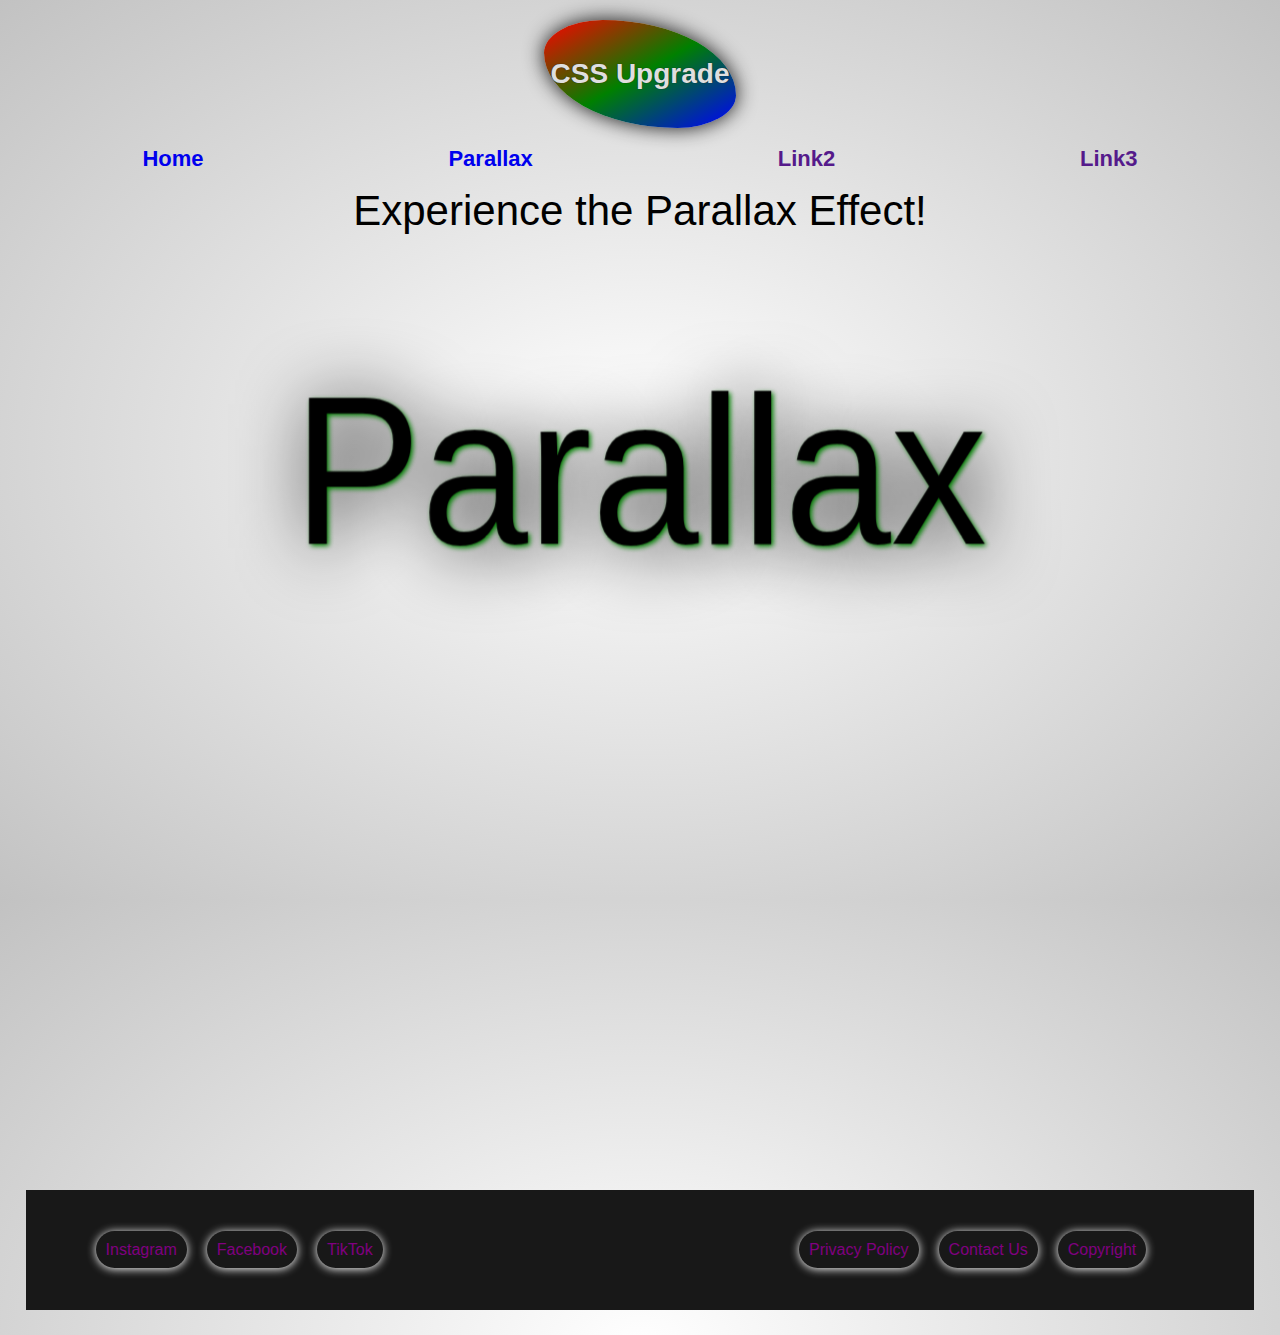
==== parallax.html @ f689a749 "Parallax" ====
<!DOCTYPE html>
<html lang="en">
<head>
    <meta charset="UTF-8">
    <meta name="viewport" content="width=device-width, initial-scale=1.0">
    <link rel="stylesheet" href="parallax.css">
    <link rel="stylesheet" href="_foundation.css">
    <title>CSS Upgrade</title>
</head>

<body>
<header>
    <h1>CSS Upgrade</h1>

    <nav>
        <ul>
            <li><a href="legitimatte.github.io/lab">Home</a></li>
            <li><a href="legitimatte.github.io/lab/parallax">Parallax</a></li>
            <li><a href="">Link2</a></li>
            <li><a href="">Link3</a></li>
        </ul>
    </nav>
</header>

<main>
    <h1>Experience the Parallax Effect!</h1>

    <div id="parallax">
        <div id="section1" class="section">
            <div class="text">Parallax</div>
        </div>

        <div id="section2" class="section">
            <div class="text">Effect</div>
        </div>
    </div>
</main>

<footer>
    <nav id="socials_list">
        <ul>
            <li><a href="">Instagram</a></li>
            <li><a href="">Facebook</a></li>
            <li><a href="">TikTok</a></li>
        </ul>
    </nav>

    <nav id="others_list">
        <ul>
            <li><a href="">Privacy Policy</a></li>
            <li><a href="">Contact Us</a></li>
            <li><a href="">Copyright</a></li>
        </ul>
    </nav>
</footer>
</body>
</html>
---- parallax.css ----
/* 
http://meyerweb.com/eric/tools/css/reset/ 
   v2.0 | 20110126
   License: none (public domain)
*/
html, body, div, span, applet, object, iframe,
h1, h2, h3, h4, h5, h6, p, blockquote, pre,
a, abbr, acronym, address, big, cite, code,
del, dfn, em, img, ins, kbd, q, s, samp,
small, strike, strong, sub, sup, tt, var,
b, u, i, center,
dl, dt, dd, ol, ul, li,
fieldset, form, label, legend,
table, caption, tbody, tfoot, thead, tr, th, td,
article, aside, canvas, details, embed,
figure, figcaption, footer, header, hgroup,
menu, nav, output, ruby, section, summary,
time, mark, audio, video {
  margin: 0;
  padding: 0;
  border: 0;
  font-size: 100%;
  font: inherit;
  vertical-align: baseline;
}

/* HTML5 display-role reset for older browsers */
article, aside, details, figcaption, figure,
footer, header, hgroup, menu, nav, section {
  display: block;
}

body {
  line-height: 1;
}

ol, ul {
  list-style: none;
}

blockquote, q {
  quotes: none;
}

blockquote:before, blockquote:after,
q:before, q:after {
  content: "";
  content: none;
}

table {
  border-collapse: collapse;
  border-spacing: 0;
}

/*MAIN STYLES*/
body {
  background-image: radial-gradient(#fff, #c2c2c2);
  font-family: "Trebuchet MS", "Lucida Sans Unicode", "Lucida Grande", "Lucida Sans", Arial, sans-serif;
  display: flex;
  flex-direction: column;
}

header {
  font-weight: bold;
  display: flex;
  flex-direction: column;
  align-items: center;
}
header h1 {
  display: flex;
  justify-content: center;
  width: 15%;
  font-size: 28px;
  margin: 20px 0 0 0;
  padding: 40px 0;
  color: #DFDFDF;
  border-radius: 35% 80% 35% 80%;
  text-shadow: 0px 0px 1px #181818;
  box-shadow: 0px 0px 20px #181818;
  background-image: linear-gradient(to bottom right, red, green, blue);
}
header nav {
  width: 100%;
}
header nav ul {
  display: flex;
  justify-content: space-around;
  padding: 20px;
}
header nav ul li {
  font-size: 22px;
}
header nav ul li a {
  text-decoration: none;
}
header nav ul li a:hover {
  text-decoration: underline;
}

footer {
  display: flex;
  align-items: center;
  margin: 2%;
  padding: 20px 60px;
  background-color: #181818;
  height: 80px;
}
footer #socials_list {
  width: 75%;
  display: flex;
  justify-content: center;
  justify-content: flex-start;
}
footer #others_list {
  width: 50%;
  display: flex;
  justify-content: center;
}
footer nav ul {
  display: flex;
}
footer nav ul li {
  margin: 0 10px 0 10px;
}
footer nav ul li a {
  text-decoration: none;
  box-shadow: 0px 1px 10px #ffffff;
  border-radius: 20px;
  padding: 10px;
  color: purple;
  transition: 1s;
}
footer nav ul a:hover {
  box-shadow: none;
  background-color: #DFDFDF;
}

html {
  height: 100vh;
  overflow: hidden;
}

main {
  display: flex;
  flex-direction: column;
  align-items: center;
  justify-content: space-evenly;
}

h1 {
  display: flex;
  justify-content: center;
  font-size: 42px;
  margin: 0 0 32px 0;
}

#parallax {
  width: 100vw;
  height: 100vh;
  perspective: 1px;
  overflow-x: hidden;
  overflow-y: scroll;
  transform-style: preserve-3d;
}

.section {
  width: 100%;
  min-height: 100vh;
  position: relative;
  text-shadow: 2px 2px 5px green, 5px 5px 70px black;
  transform-style: preserve-3d;
}

#section1::before {
  content: "";
  width: 100%;
  height: 100%;
  position: absolute;
  background: url(../FREELANCEmattbishopdance/images/BishopTangofusionSQ.jpg) top center;
  background-size: cover;
  transform: translateZ(-1px) scale(2.2);
}

#section2 {
  background-color: purple;
}

.text {
  top: 10%;
  left: 50%;
  position: absolute;
  font-size: 15vw;
  transform: scale(1, 1.1) translate(-50%, 10%);
}/*# sourceMappingURL=parallax.css.map */
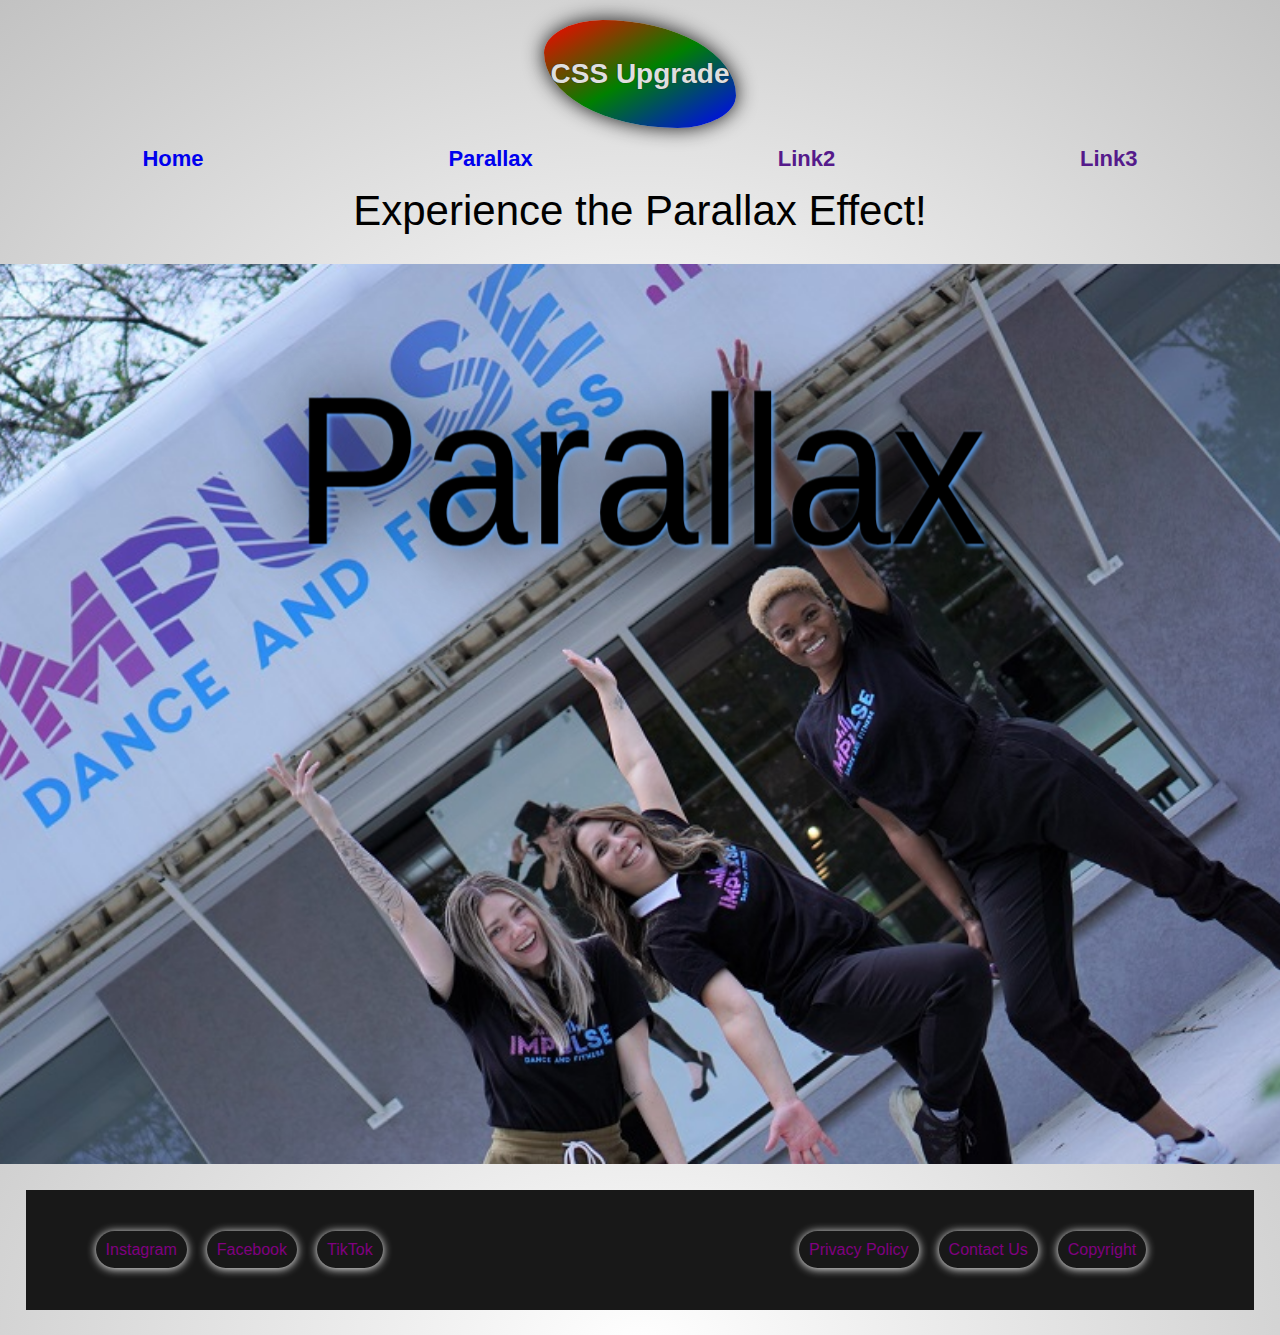
==== commit b23c7e7d: "Parallax" ====
--- a/parallax.html
+++ b/parallax.html
@@ -14,8 +14,8 @@
 
     <nav>
         <ul>
-            <li><a href="legitimatte.github.io/lab">Home</a></li>
-            <li><a href="legitimatte.github.io/lab/parallax">Parallax</a></li>
+            <li><a href="/lab/index.html">Home</a></li>
+            <li><a href="/lab/parallax.html">Parallax</a></li>
             <li><a href="">Link2</a></li>
             <li><a href="">Link3</a></li>
         </ul>
--- a/parallax.css
+++ b/parallax.css
@@ -168,7 +168,7 @@
   width: 100%;
   min-height: 100vh;
   position: relative;
-  text-shadow: 2px 2px 5px green, 5px 5px 70px black;
+  text-shadow: 2px 2px 5px rgb(91, 168, 255), 5px 5px 70px black;
   transform-style: preserve-3d;
 }
 
@@ -177,7 +177,7 @@
   width: 100%;
   height: 100%;
   position: absolute;
-  background: url(../FREELANCEmattbishopdance/images/BishopTangofusionSQ.jpg) top center;
+  background: url(images/Impulse.jpg) top center;
   background-size: cover;
   transform: translateZ(-1px) scale(2.2);
 }
